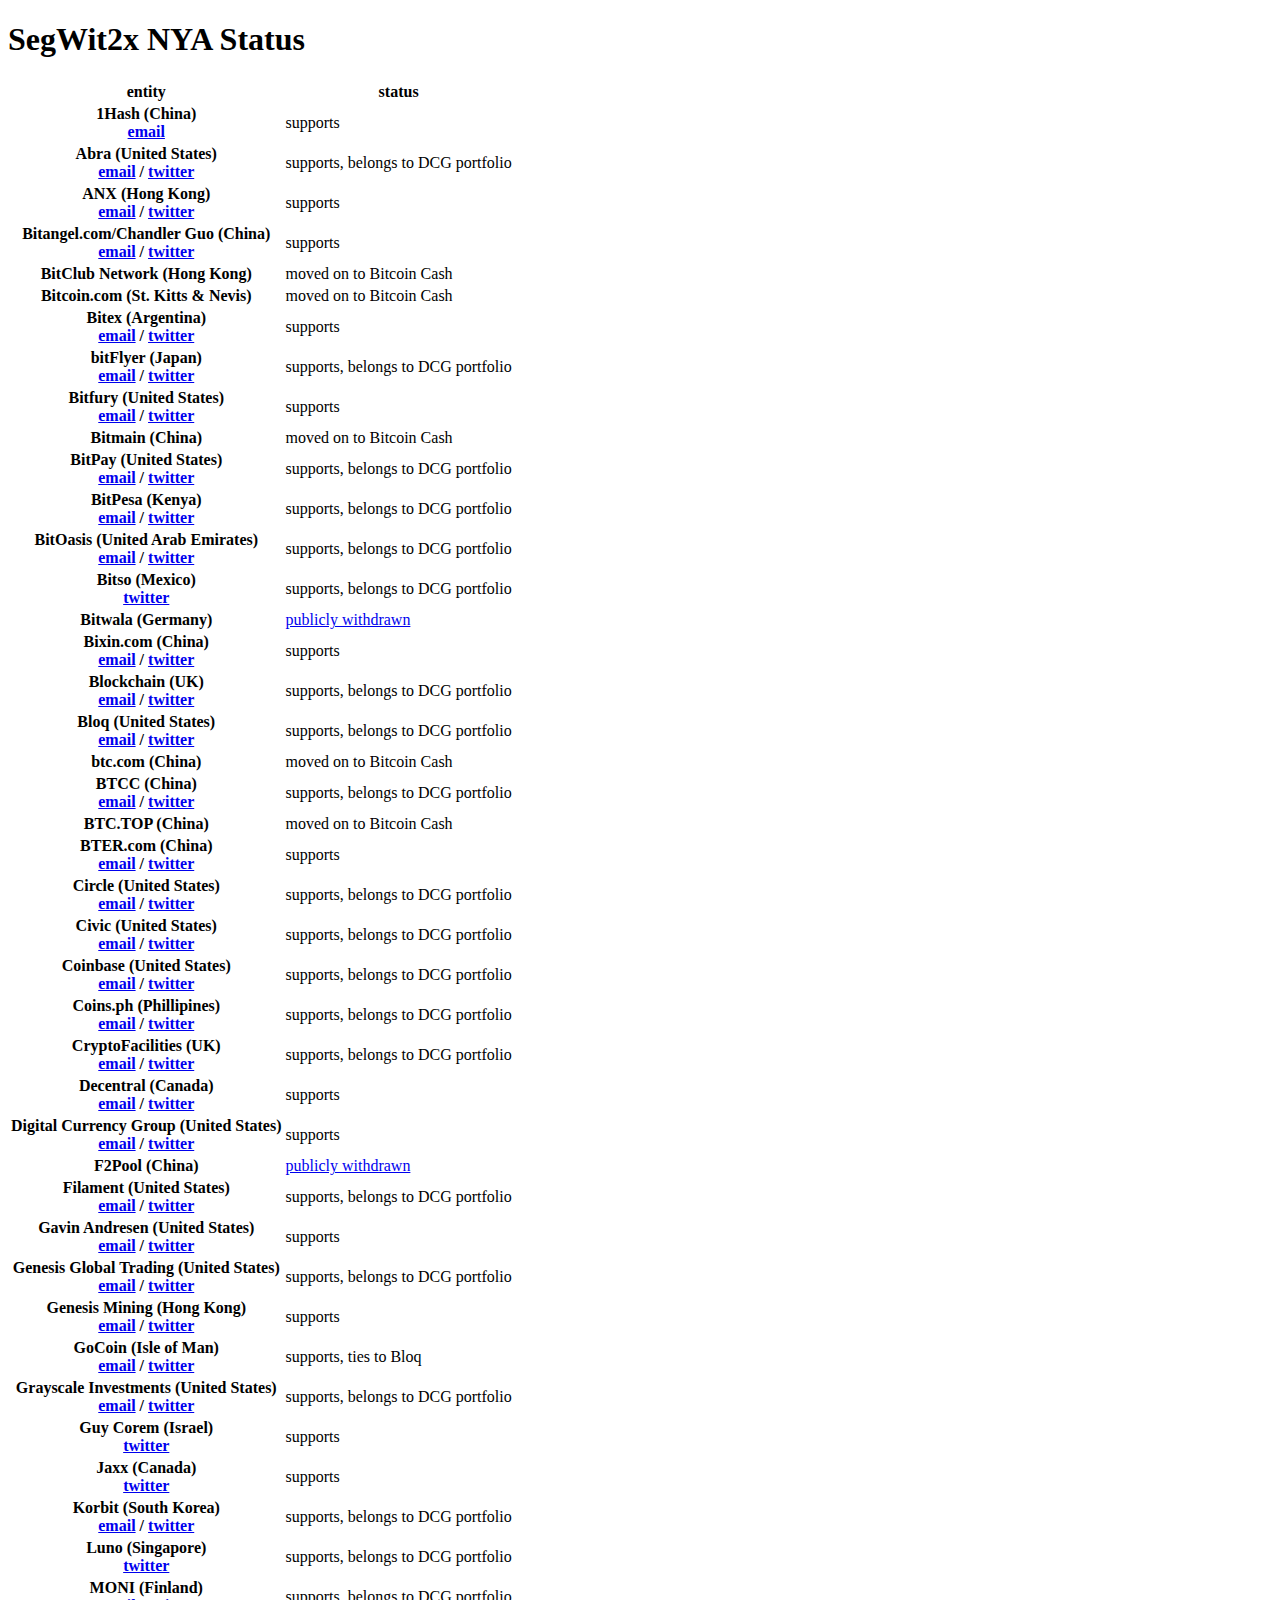
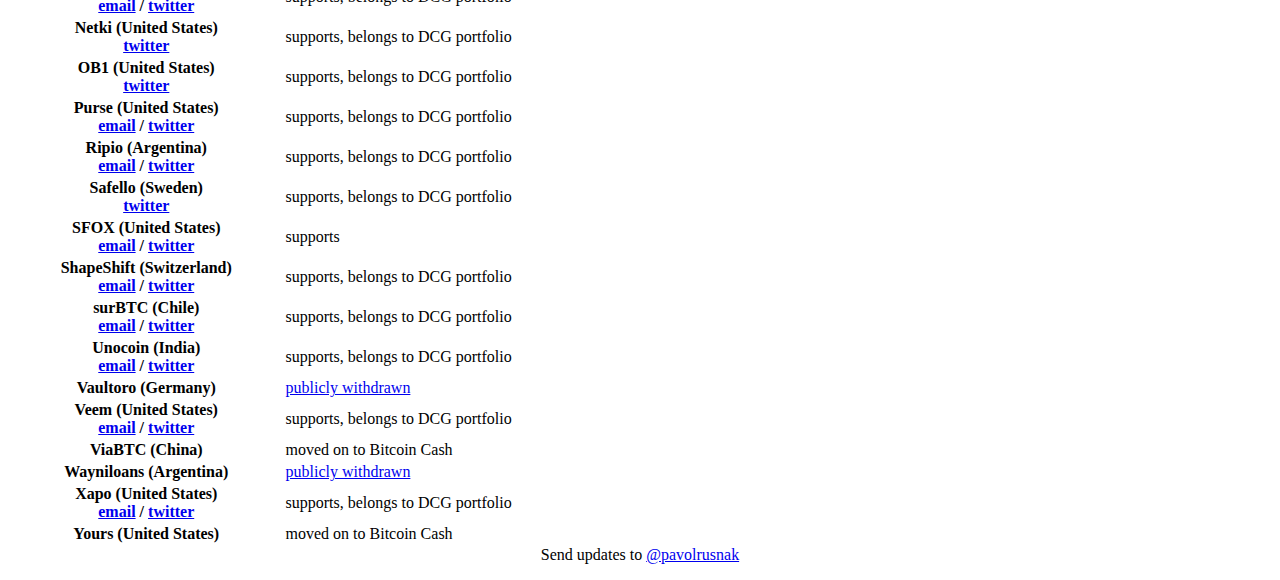
==== nya/index.html @ 1036c964 "nya: vaultoro withdrawn" ====
<!doctype html>
<html lang="en">
<head>
	<meta charset="utf-8">
	<meta content="width=device-width, initial-scale=1, shrink-to-fit=no" name="viewport">
	<link href="/bootstrap.min.css" rel="stylesheet">
	<title>SegWit2x NYA Status</title>
	<style type="text/css">
	.footer {
		text-align: center;
		margin-bottom: 1em;
	}
	</style>
</head>
<body>
	<div class="container">
		<h1>SegWit2x NYA Status</h1>
		<table class="table">
			<thead class="thead-inverse">
				<tr>
					<th>entity</th>
					<th>status</th>
				</tr>
			</thead>
			<tbody>
				<tr class="table-success">
					<th>1Hash (China)<br><a href="mailto:admin@1-hash.com">email</a></th>
					<td>supports</td>
				</tr>
				<tr class="table-warning">
					<th>Abra (United States)<br><a href="mailto:contact@abra.com">email</a> / <a href="https://twitter.com/abraglobal">twitter</a></th>
					<td>supports, belongs to DCG portfolio</td>
				</tr>
				<tr class="table-success">
					<th>ANX (Hong Kong)<br><a href="mailto:support@anxintl.com">email</a> / <a href="https://twitter.com/anx_intl">twitter</a></th>
					<td>supports</td>
				</tr>
				<tr class="table-success">
					<th>Bitangel.com/Chandler Guo (China)<br><a href="mailto:chandler@bitangel.com">email</a> / <a href="https://twitter.com/chandlerguo">twitter</a></th>
					<td>supports</td>
				</tr>
				<tr class="table-secondary">
					<th>BitClub Network (Hong Kong)</th>
					<td>moved on to Bitcoin Cash</td>
				</tr>
				<tr class="table-secondary">
					<th>Bitcoin.com (St. Kitts &amp; Nevis)</th>
					<td>moved on to Bitcoin Cash</td>
				</tr>
				<tr class="table-success">
					<th>Bitex (Argentina)<br><a href="mailto:hola@bitex.la">email</a> / <a href="https://twitter.com/bitexla">twitter</a></th>
					<td>supports</td>
				</tr>
				<tr class="table-warning">
					<th>bitFlyer (Japan)<br><a href="mailto:info@bitflyer.jp">email</a> / <a href="https://twitter.com/bitflyer">twitter</a></th>
					<td>supports, belongs to DCG portfolio</td>
				</tr>
				<tr class="table-success">
					<th>Bitfury (United States)<br><a href="mailto:info@bitfury.com">email</a> / <a href="https://twitter.com/bitfurygroup">twitter</a></th>
					<td>supports</td>
				</tr>
				<tr class="table-secondary">
					<th>Bitmain (China)</th>
					<td>moved on to Bitcoin Cash</td>
				</tr>
				<tr class="table-warning">
					<th>BitPay (United States)<br><a href="mailto:media@bitpay.com">email</a> / <a href="https://twitter.com/bitpay">twitter</a></th>
					<td>supports, belongs to DCG portfolio</td>
				</tr>
				<tr class="table-warning">
					<th>BitPesa (Kenya)<br><a href="mailto:info@bitpesa.co">email</a> / <a href="https://twitter.com/bitpesa">twitter</a></th>
					<td>supports, belongs to DCG portfolio</td>
				</tr>
				<tr class="table-warning">
					<th>BitOasis (United Arab Emirates)<br><a href="mailto:help@bitoasis.net">email</a> / <a href="https://twitter.com/bitoasis">twitter</a></th>
					<td>supports, belongs to DCG portfolio</td>
				</tr>
				<tr class="table-warning">
					<th>Bitso (Mexico)<br><a href="https://twitter.com/bitso">twitter</a></th>
					<td>supports, belongs to DCG portfolio</td>
				</tr>
				<tr class="table-danger">
					<th>Bitwala (Germany)</th>
					<td><a href="https://www.bitwala.com/bitwala-statement-segwit2x/">publicly withdrawn</a></td>
				</tr>
				<tr class="table-success">
					<th>Bixin.com (China)<br><a href="mailto:support@bixin.com">email</a> / <a href="https://twitter.com/bixincom">twitter</a></th>
					<td>supports</td>
				</tr>
				<tr class="table-warning">
					<th>Blockchain (UK)<br><a href="mailto:press@blockchain.com">email</a> / <a href="https://twitter.com/blockchain">twitter</a></th>
					<td>supports, belongs to DCG portfolio</td>
				</tr>
				<tr class="table-warning">
					<th>Bloq (United States)<br><a href="mailto:hello@bloq.com">email</a> / <a href="https://twitter.com/bloqinc">twitter</a></th>
					<td>supports, belongs to DCG portfolio</td>
				</tr>
				<tr class="table-secondary">
					<th>btc.com (China)</th>
					<td>moved on to Bitcoin Cash</td>
				</tr>
				<tr class="table-warning">
					<th>BTCC (China)<br><a href="mailto:press@btcc.com">email</a> / <a href="https://twitter.com/yourbtcc">twitter</a></th>
					<td>supports, belongs to DCG portfolio</td>
				</tr>
				<tr class="table-secondary">
					<th>BTC.TOP (China)</th>
					<td>moved on to Bitcoin Cash</td>
				</tr>
				<tr class="table-success">
					<th>BTER.com (China)<br><a href="mailto:admin@mail.bter.com">email</a> / <a href="https://twitter.com/btercom">twitter</a></th>
					<td>supports</td>
				</tr>
				<tr class="table-warning">
					<th>Circle (United States)<br><a href="mailto:info@circle.com">email</a> / <a href="https://twitter.com/circlepay">twitter</a></th>
					<td>supports, belongs to DCG portfolio</td>
				</tr>
				<tr class="table-warning">
					<th>Civic (United States)<br><a href="mailto:vinny@civic.com">email</a> / <a href="https://twitter.com/civickey">twitter</a></th>
					<td>supports, belongs to DCG portfolio</td>
				</tr>
				<tr class="table-warning">
					<th>Coinbase (United States)<br><a href="mailto:press@coinbase.com">email</a> / <a href="https://twitter.com/coinbase">twitter</a></th>
					<td>supports, belongs to DCG portfolio</td>
				</tr>
				<tr class="table-warning">
					<th>Coins.ph (Phillipines)<br><a href="mailto:press@coins.ph">email</a> / <a href="https://twitter.com/">twitter</a></th>
					<td>supports, belongs to DCG portfolio</td>
				</tr>
				<tr class="table-warning">
					<th>CryptoFacilities (UK)<br><a href="mailto:press@cryptofacilities.com">email</a> / <a href="https://twitter.com/coinsph">twitter</a></th>
					<td>supports, belongs to DCG portfolio</td>
				</tr>
				<tr class="table-success">
					<th>Decentral (Canada)<br><a href="mailto:info@decentral.ca">email</a> / <a href="https://twitter.com/decentralca">twitter</a></th>
					<td>supports</td>
				</tr>
				<tr class="table-warning">
					<th>Digital Currency Group (United States)<br><a href="mailto:info@dcg.co">email</a> / <a href="https://twitter.com/dcgco">twitter</a></th>
					<td>supports</td>
				</tr>
				<tr class="table-danger">
					<th>F2Pool (China)</th>
					<td><a href="https://www.coindesk.com/f2pool-reneges-mining-pool-pulls-segwit2x-support-hard-fork/">publicly withdrawn</a></td>
				</tr>
				<tr class="table-warning">
					<th>Filament (United States)<br><a href="mailto:hello@filament.com">email</a> / <a href="https://twitter.com/filamenthq">twitter</a></th>
					<td>supports, belongs to DCG portfolio</td>
				</tr>
				<tr class="table-success">
					<th>Gavin Andresen (United States)<br><a href="mailto:gavinandresen@gmail.com">email</a> / <a href="https://twitter.com/gavinandresen">twitter</a></th>
					<td>supports</td>
				</tr>
				<tr class="table-warning">
					<th>Genesis Global Trading (United States)<br><a href="mailto:info@genesistrading.com">email</a> / <a href="https://twitter.com/genesistrading">twitter</a></th>
					<td>supports, belongs to DCG portfolio</td>
				</tr>
				<tr class="table-success">
					<th>Genesis Mining (Hong Kong)<br><a href="mailto:contact@genesis-mining.com">email</a> / <a href="https://twitter.com/genesismining">twitter</a></th>
					<td>supports</td>
				</tr>
				<tr class="table-warning">
					<th>GoCoin (Isle of Man)<br><a href="mailto:info@gocoin.com">email</a> / <a href="https://twitter.com/gocoin">twitter</a></th>
					<td>supports, ties to Bloq</td>
				</tr>
				<tr class="table-warning">
					<th>Grayscale Investments (United States)<br><a href="mailto:press@grayscale.co">email</a> / <a href="https://twitter.com/grayscaleinvest">twitter</a></th>
					<td>supports, belongs to DCG portfolio</td>
				</tr>
				<tr class="table-success">
					<th>Guy Corem (Israel)<br><a href="https://twitter.com/vcorem">twitter</a></th>
					<td>supports</td>
				</tr>
				<tr class="table-success">
					<th>Jaxx (Canada)<br><a href="https://twitter.com/jaxx_io">twitter</a></th>
					<td>supports</td>
				</tr>
				<tr class="table-warning">
					<th>Korbit (South Korea)<br><a href="mailto:info@korbit.co.kr">email</a> / <a href="https://twitter.com/korbitbtc">twitter</a></th>
					<td>supports, belongs to DCG portfolio</td>
				</tr>
				<tr class="table-warning">
					<th>Luno (Singapore)<br><a href="https://twitter.com/lunomoney">twitter</a></th>
					<td>supports, belongs to DCG portfolio</td>
				</tr>
				<tr class="table-warning">
					<th>MONI (Finland)<br><a href="mailto:support@moni.com">email</a> / <a href="https://twitter.com/monimobile">twitter</a></th>
					<td>supports, belongs to DCG portfolio</td>
				</tr>
				<tr class="table-warning">
					<th>Netki (United States)<br><a href="https://twitter.com/netkicorp">twitter</a></th>
					<td>supports, belongs to DCG portfolio</td>
				</tr>
				<tr class="table-warning">
					<th>OB1 (United States)<br><a href="https://twitter.com/ob1company">twitter</a></th>
					<td>supports, belongs to DCG portfolio</td>
				</tr>
				<tr class="table-warning">
					<th>Purse (United States)<br><a href="mailto:media@purse.io">email</a> / <a href="https://twitter.com/purseio">twitter</a></th>
					<td>supports, belongs to DCG portfolio</td>
				</tr>
				<tr class="table-warning">
					<th>Ripio (Argentina)<br><a href="mailto:press@ripio.com">email</a> / <a href="https://twitter.com/ripioapp">twitter</a></th>
					<td>supports, belongs to DCG portfolio</td>
				</tr>
				<tr class="table-warning">
					<th>Safello (Sweden)<br><a href="https://twitter.com/safelloab">twitter</a></th>
					<td>supports, belongs to DCG portfolio</td>
				</tr>
				<tr class="table-success">
					<th>SFOX (United States)<br><a href="mailto:support@sfox.com">email</a> / <a href="https://twitter.com/sfoxtrading">twitter</a></th>
					<td>supports</td>
				</tr>
				<tr class="table-warning">
					<th>ShapeShift (Switzerland)<br><a href="mailto:mail@shapeshift.io">email</a> / <a href="https://twitter.com/shapeshift_io">twitter</a></th>
					<td>supports, belongs to DCG portfolio</td>
				</tr>
				<tr class="table-warning">
					<th>surBTC (Chile)<br><a href="mailto:contacto@surbtc.com">email</a> / <a href="https://twitter.com/surbtc">twitter</a></th>
					<td>supports, belongs to DCG portfolio</td>
				</tr>
				<tr class="table-warning">
					<th>Unocoin (India)<br><a href="mailto:support@unocoin.com">email</a> / <a href="https://twitter.com/unocoin">twitter</a></th>
					<td>supports, belongs to DCG portfolio</td>
				</tr>
				<tr class="table-danger">
					<th>Vaultoro (Germany)</th>
					<td><a href="https://twitter.com/vaultoro/status/912605726262128642">publicly withdrawn</a></td>
				</tr>
				<tr class="table-warning">
					<th>Veem (United States)<br><a href="mailto:business@veem.com">email</a> / <a href="https://twitter.com/goveem">twitter</a></th>
					<td>supports, belongs to DCG portfolio</td>
				</tr>
				<tr class="table-secondary">
					<th>ViaBTC (China)</th>
					<td>moved on to Bitcoin Cash</td>
				</tr>
				<tr class="table-danger">
					<th>Wayniloans (Argentina)</th>
					<td><a href="https://lists.linuxfoundation.org/pipermail/bitcoin-segwit2x/2017-September/000303.html">publicly withdrawn</a></td>
				</tr>
				<tr class="table-warning">
					<th>Xapo (United States)<br><a href="mailto:press@xapo.com">email</a> / <a href="https://twitter.com/">twitter</a></th>
					<td>supports, belongs to DCG portfolio</td>
				</tr>
				<tr class="table-secondary">
					<th>Yours (United States)</th>
					<td>moved on to Bitcoin Cash</td>
				</tr>
			</tbody>
		</table>
	</div>
	<footer class="footer">
		Send updates to <a href="https://twitter.com/pavolrusnak">@pavolrusnak</a>
	</footer>
</body>
</html>
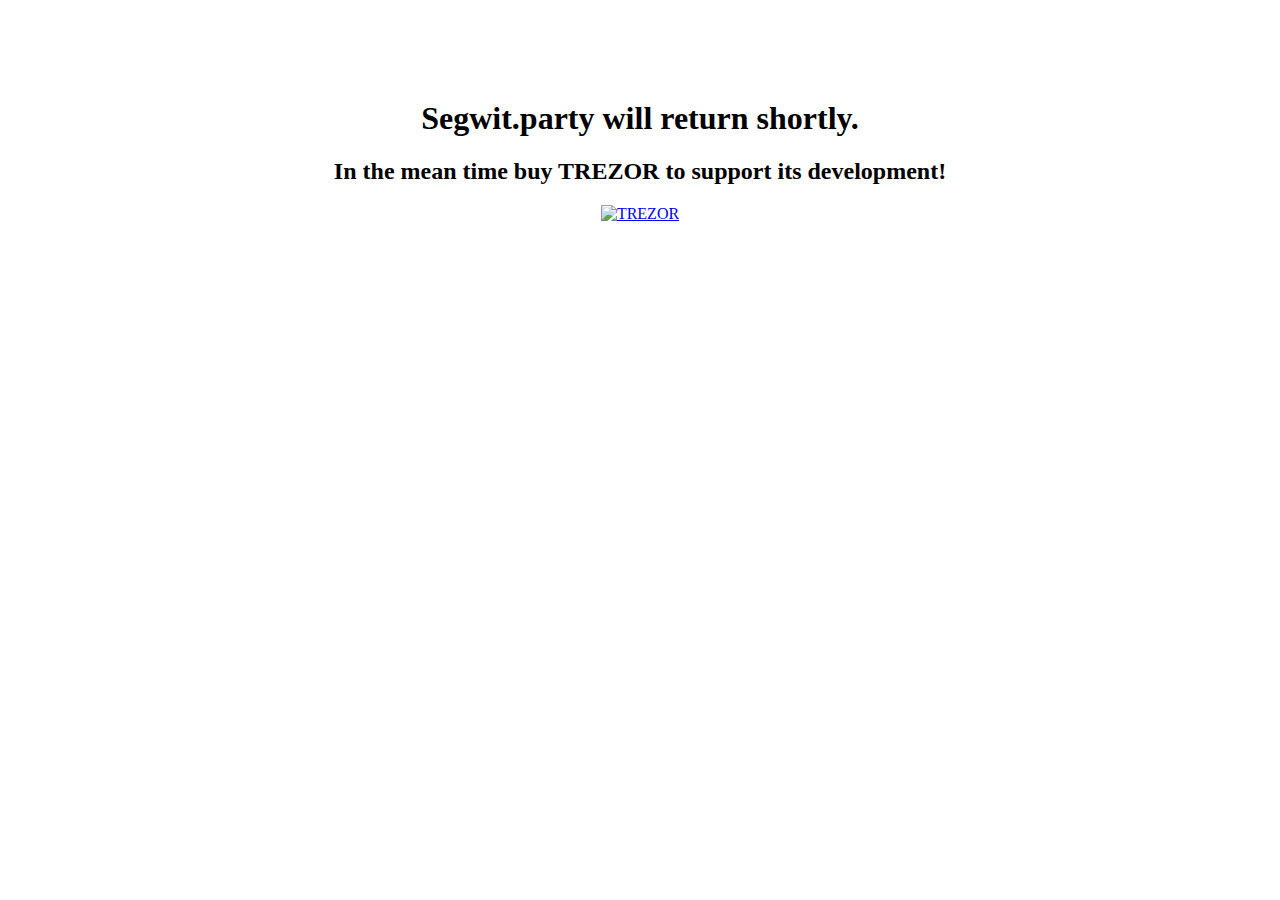
==== commit e05aa233: "maintenance mode" ====
--- a/nya/index.html
+++ b/nya/index.html
@@ -1,257 +1,17 @@
 <!doctype html>
 <html lang="en">
 <head>
-	<meta charset="utf-8">
-	<meta content="width=device-width, initial-scale=1, shrink-to-fit=no" name="viewport">
-	<link href="/bootstrap.min.css" rel="stylesheet">
-	<title>SegWit2x NYA Status</title>
-	<style type="text/css">
-	.footer {
-		text-align: center;
-		margin-bottom: 1em;
-	}
-	</style>
+  <meta charset="utf-8">
+  <meta http-equiv="refresh" content="5; url=https://shop.trezor.io">
+  <title>SegWit.party</title>
 </head>
 <body>
-	<div class="container">
-		<h1>SegWit2x NYA Status</h1>
-		<table class="table">
-			<thead class="thead-inverse">
-				<tr>
-					<th>entity</th>
-					<th>status</th>
-				</tr>
-			</thead>
-			<tbody>
-				<tr class="table-success">
-					<th>1Hash (China)<br><a href="mailto:admin@1-hash.com">email</a></th>
-					<td>supports</td>
-				</tr>
-				<tr class="table-warning">
-					<th>Abra (United States)<br><a href="mailto:contact@abra.com">email</a> / <a href="https://twitter.com/abraglobal">twitter</a></th>
-					<td>supports, belongs to DCG portfolio</td>
-				</tr>
-				<tr class="table-success">
-					<th>ANX (Hong Kong)<br><a href="mailto:support@anxintl.com">email</a> / <a href="https://twitter.com/anx_intl">twitter</a></th>
-					<td>supports</td>
-				</tr>
-				<tr class="table-success">
-					<th>Bitangel.com/Chandler Guo (China)<br><a href="mailto:chandler@bitangel.com">email</a> / <a href="https://twitter.com/chandlerguo">twitter</a></th>
-					<td>supports</td>
-				</tr>
-				<tr class="table-secondary">
-					<th>BitClub Network (Hong Kong)</th>
-					<td>moved on to Bitcoin Cash</td>
-				</tr>
-				<tr class="table-secondary">
-					<th>Bitcoin.com (St. Kitts &amp; Nevis)</th>
-					<td>moved on to Bitcoin Cash</td>
-				</tr>
-				<tr class="table-success">
-					<th>Bitex (Argentina)<br><a href="mailto:hola@bitex.la">email</a> / <a href="https://twitter.com/bitexla">twitter</a></th>
-					<td>supports</td>
-				</tr>
-				<tr class="table-warning">
-					<th>bitFlyer (Japan)<br><a href="mailto:info@bitflyer.jp">email</a> / <a href="https://twitter.com/bitflyer">twitter</a></th>
-					<td>supports, belongs to DCG portfolio</td>
-				</tr>
-				<tr class="table-success">
-					<th>Bitfury (United States)<br><a href="mailto:info@bitfury.com">email</a> / <a href="https://twitter.com/bitfurygroup">twitter</a></th>
-					<td>supports</td>
-				</tr>
-				<tr class="table-secondary">
-					<th>Bitmain (China)</th>
-					<td>moved on to Bitcoin Cash</td>
-				</tr>
-				<tr class="table-warning">
-					<th>BitPay (United States)<br><a href="mailto:media@bitpay.com">email</a> / <a href="https://twitter.com/bitpay">twitter</a></th>
-					<td>supports, belongs to DCG portfolio</td>
-				</tr>
-				<tr class="table-warning">
-					<th>BitPesa (Kenya)<br><a href="mailto:info@bitpesa.co">email</a> / <a href="https://twitter.com/bitpesa">twitter</a></th>
-					<td>supports, belongs to DCG portfolio</td>
-				</tr>
-				<tr class="table-warning">
-					<th>BitOasis (United Arab Emirates)<br><a href="mailto:help@bitoasis.net">email</a> / <a href="https://twitter.com/bitoasis">twitter</a></th>
-					<td>supports, belongs to DCG portfolio</td>
-				</tr>
-				<tr class="table-warning">
-					<th>Bitso (Mexico)<br><a href="https://twitter.com/bitso">twitter</a></th>
-					<td>supports, belongs to DCG portfolio</td>
-				</tr>
-				<tr class="table-danger">
-					<th>Bitwala (Germany)</th>
-					<td><a href="https://www.bitwala.com/bitwala-statement-segwit2x/">publicly withdrawn</a></td>
-				</tr>
-				<tr class="table-success">
-					<th>Bixin.com (China)<br><a href="mailto:support@bixin.com">email</a> / <a href="https://twitter.com/bixincom">twitter</a></th>
-					<td>supports</td>
-				</tr>
-				<tr class="table-warning">
-					<th>Blockchain (UK)<br><a href="mailto:press@blockchain.com">email</a> / <a href="https://twitter.com/blockchain">twitter</a></th>
-					<td>supports, belongs to DCG portfolio</td>
-				</tr>
-				<tr class="table-warning">
-					<th>Bloq (United States)<br><a href="mailto:hello@bloq.com">email</a> / <a href="https://twitter.com/bloqinc">twitter</a></th>
-					<td>supports, belongs to DCG portfolio</td>
-				</tr>
-				<tr class="table-secondary">
-					<th>btc.com (China)</th>
-					<td>moved on to Bitcoin Cash</td>
-				</tr>
-				<tr class="table-warning">
-					<th>BTCC (China)<br><a href="mailto:press@btcc.com">email</a> / <a href="https://twitter.com/yourbtcc">twitter</a></th>
-					<td>supports, belongs to DCG portfolio</td>
-				</tr>
-				<tr class="table-secondary">
-					<th>BTC.TOP (China)</th>
-					<td>moved on to Bitcoin Cash</td>
-				</tr>
-				<tr class="table-success">
-					<th>BTER.com (China)<br><a href="mailto:admin@mail.bter.com">email</a> / <a href="https://twitter.com/btercom">twitter</a></th>
-					<td>supports</td>
-				</tr>
-				<tr class="table-warning">
-					<th>Circle (United States)<br><a href="mailto:info@circle.com">email</a> / <a href="https://twitter.com/circlepay">twitter</a></th>
-					<td>supports, belongs to DCG portfolio</td>
-				</tr>
-				<tr class="table-warning">
-					<th>Civic (United States)<br><a href="mailto:vinny@civic.com">email</a> / <a href="https://twitter.com/civickey">twitter</a></th>
-					<td>supports, belongs to DCG portfolio</td>
-				</tr>
-				<tr class="table-warning">
-					<th>Coinbase (United States)<br><a href="mailto:press@coinbase.com">email</a> / <a href="https://twitter.com/coinbase">twitter</a></th>
-					<td>supports, belongs to DCG portfolio</td>
-				</tr>
-				<tr class="table-warning">
-					<th>Coins.ph (Phillipines)<br><a href="mailto:press@coins.ph">email</a> / <a href="https://twitter.com/">twitter</a></th>
-					<td>supports, belongs to DCG portfolio</td>
-				</tr>
-				<tr class="table-warning">
-					<th>CryptoFacilities (UK)<br><a href="mailto:press@cryptofacilities.com">email</a> / <a href="https://twitter.com/coinsph">twitter</a></th>
-					<td>supports, belongs to DCG portfolio</td>
-				</tr>
-				<tr class="table-success">
-					<th>Decentral (Canada)<br><a href="mailto:info@decentral.ca">email</a> / <a href="https://twitter.com/decentralca">twitter</a></th>
-					<td>supports</td>
-				</tr>
-				<tr class="table-warning">
-					<th>Digital Currency Group (United States)<br><a href="mailto:info@dcg.co">email</a> / <a href="https://twitter.com/dcgco">twitter</a></th>
-					<td>supports</td>
-				</tr>
-				<tr class="table-danger">
-					<th>F2Pool (China)</th>
-					<td><a href="https://www.coindesk.com/f2pool-reneges-mining-pool-pulls-segwit2x-support-hard-fork/">publicly withdrawn</a></td>
-				</tr>
-				<tr class="table-warning">
-					<th>Filament (United States)<br><a href="mailto:hello@filament.com">email</a> / <a href="https://twitter.com/filamenthq">twitter</a></th>
-					<td>supports, belongs to DCG portfolio</td>
-				</tr>
-				<tr class="table-success">
-					<th>Gavin Andresen (United States)<br><a href="mailto:gavinandresen@gmail.com">email</a> / <a href="https://twitter.com/gavinandresen">twitter</a></th>
-					<td>supports</td>
-				</tr>
-				<tr class="table-warning">
-					<th>Genesis Global Trading (United States)<br><a href="mailto:info@genesistrading.com">email</a> / <a href="https://twitter.com/genesistrading">twitter</a></th>
-					<td>supports, belongs to DCG portfolio</td>
-				</tr>
-				<tr class="table-success">
-					<th>Genesis Mining (Hong Kong)<br><a href="mailto:contact@genesis-mining.com">email</a> / <a href="https://twitter.com/genesismining">twitter</a></th>
-					<td>supports</td>
-				</tr>
-				<tr class="table-warning">
-					<th>GoCoin (Isle of Man)<br><a href="mailto:info@gocoin.com">email</a> / <a href="https://twitter.com/gocoin">twitter</a></th>
-					<td>supports, ties to Bloq</td>
-				</tr>
-				<tr class="table-warning">
-					<th>Grayscale Investments (United States)<br><a href="mailto:press@grayscale.co">email</a> / <a href="https://twitter.com/grayscaleinvest">twitter</a></th>
-					<td>supports, belongs to DCG portfolio</td>
-				</tr>
-				<tr class="table-success">
-					<th>Guy Corem (Israel)<br><a href="https://twitter.com/vcorem">twitter</a></th>
-					<td>supports</td>
-				</tr>
-				<tr class="table-success">
-					<th>Jaxx (Canada)<br><a href="https://twitter.com/jaxx_io">twitter</a></th>
-					<td>supports</td>
-				</tr>
-				<tr class="table-warning">
-					<th>Korbit (South Korea)<br><a href="mailto:info@korbit.co.kr">email</a> / <a href="https://twitter.com/korbitbtc">twitter</a></th>
-					<td>supports, belongs to DCG portfolio</td>
-				</tr>
-				<tr class="table-warning">
-					<th>Luno (Singapore)<br><a href="https://twitter.com/lunomoney">twitter</a></th>
-					<td>supports, belongs to DCG portfolio</td>
-				</tr>
-				<tr class="table-warning">
-					<th>MONI (Finland)<br><a href="mailto:support@moni.com">email</a> / <a href="https://twitter.com/monimobile">twitter</a></th>
-					<td>supports, belongs to DCG portfolio</td>
-				</tr>
-				<tr class="table-warning">
-					<th>Netki (United States)<br><a href="https://twitter.com/netkicorp">twitter</a></th>
-					<td>supports, belongs to DCG portfolio</td>
-				</tr>
-				<tr class="table-warning">
-					<th>OB1 (United States)<br><a href="https://twitter.com/ob1company">twitter</a></th>
-					<td>supports, belongs to DCG portfolio</td>
-				</tr>
-				<tr class="table-warning">
-					<th>Purse (United States)<br><a href="mailto:media@purse.io">email</a> / <a href="https://twitter.com/purseio">twitter</a></th>
-					<td>supports, belongs to DCG portfolio</td>
-				</tr>
-				<tr class="table-warning">
-					<th>Ripio (Argentina)<br><a href="mailto:press@ripio.com">email</a> / <a href="https://twitter.com/ripioapp">twitter</a></th>
-					<td>supports, belongs to DCG portfolio</td>
-				</tr>
-				<tr class="table-warning">
-					<th>Safello (Sweden)<br><a href="https://twitter.com/safelloab">twitter</a></th>
-					<td>supports, belongs to DCG portfolio</td>
-				</tr>
-				<tr class="table-success">
-					<th>SFOX (United States)<br><a href="mailto:support@sfox.com">email</a> / <a href="https://twitter.com/sfoxtrading">twitter</a></th>
-					<td>supports</td>
-				</tr>
-				<tr class="table-warning">
-					<th>ShapeShift (Switzerland)<br><a href="mailto:mail@shapeshift.io">email</a> / <a href="https://twitter.com/shapeshift_io">twitter</a></th>
-					<td>supports, belongs to DCG portfolio</td>
-				</tr>
-				<tr class="table-warning">
-					<th>surBTC (Chile)<br><a href="mailto:contacto@surbtc.com">email</a> / <a href="https://twitter.com/surbtc">twitter</a></th>
-					<td>supports, belongs to DCG portfolio</td>
-				</tr>
-				<tr class="table-warning">
-					<th>Unocoin (India)<br><a href="mailto:support@unocoin.com">email</a> / <a href="https://twitter.com/unocoin">twitter</a></th>
-					<td>supports, belongs to DCG portfolio</td>
-				</tr>
-				<tr class="table-danger">
-					<th>Vaultoro (Germany)</th>
-					<td><a href="https://twitter.com/vaultoro/status/912605726262128642">publicly withdrawn</a></td>
-				</tr>
-				<tr class="table-warning">
-					<th>Veem (United States)<br><a href="mailto:business@veem.com">email</a> / <a href="https://twitter.com/goveem">twitter</a></th>
-					<td>supports, belongs to DCG portfolio</td>
-				</tr>
-				<tr class="table-secondary">
-					<th>ViaBTC (China)</th>
-					<td>moved on to Bitcoin Cash</td>
-				</tr>
-				<tr class="table-danger">
-					<th>Wayniloans (Argentina)</th>
-					<td><a href="https://lists.linuxfoundation.org/pipermail/bitcoin-segwit2x/2017-September/000303.html">publicly withdrawn</a></td>
-				</tr>
-				<tr class="table-warning">
-					<th>Xapo (United States)<br><a href="mailto:press@xapo.com">email</a> / <a href="https://twitter.com/">twitter</a></th>
-					<td>supports, belongs to DCG portfolio</td>
-				</tr>
-				<tr class="table-secondary">
-					<th>Yours (United States)</th>
-					<td>moved on to Bitcoin Cash</td>
-				</tr>
-			</tbody>
-		</table>
-	</div>
-	<footer class="footer">
-		Send updates to <a href="https://twitter.com/pavolrusnak">@pavolrusnak</a>
-	</footer>
+  <div style="text-align: center; margin-top: 100px;">
+    <h1>Segwit.party will return shortly.</h1>
+    <h2>In the mean time buy TREZOR to support its development!</h1>
+    <a href="https://shop.trezor.io">
+      <img src="../trezor-logo.png" alt="TREZOR">
+    </a>
+  </div>
 </body>
 </html>
